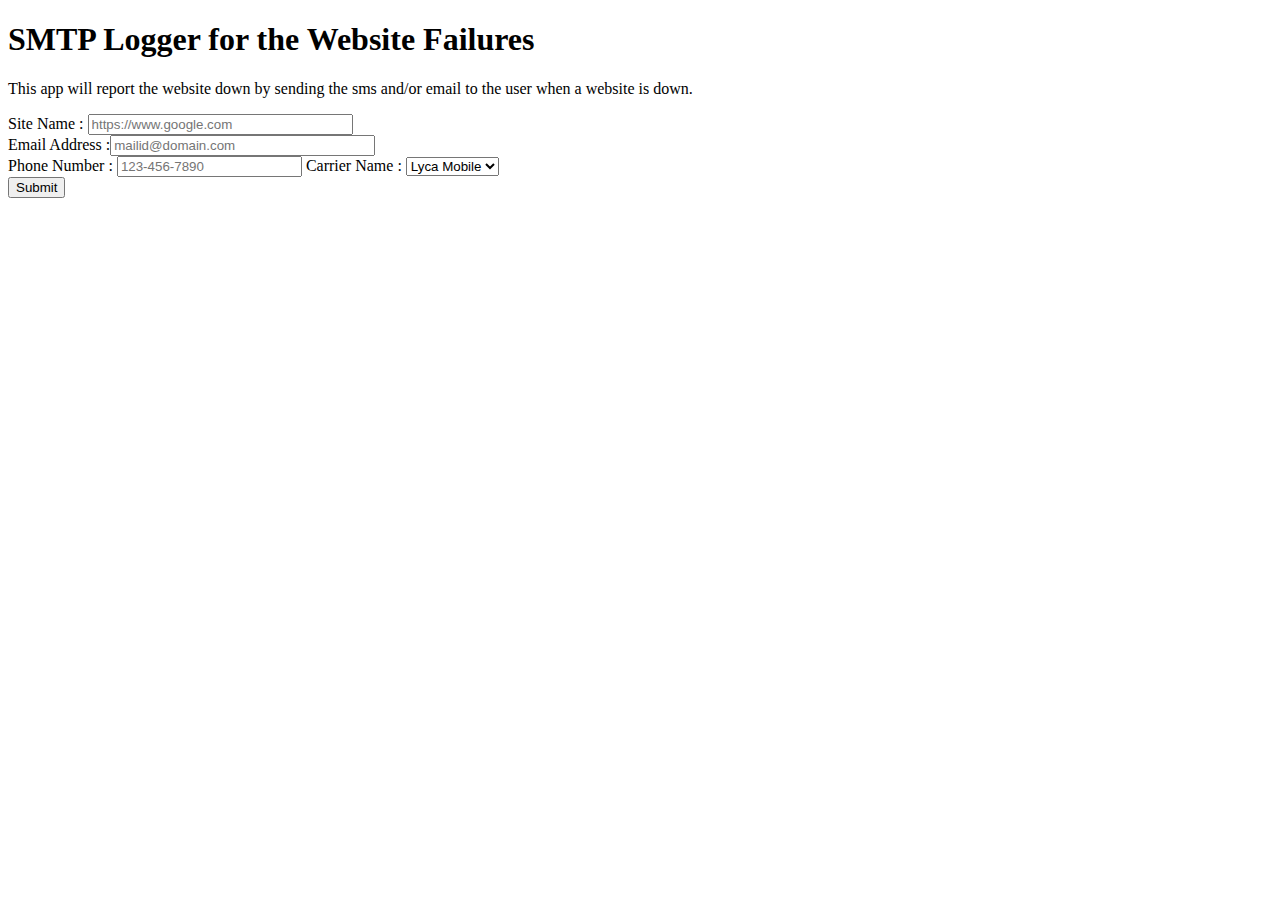
==== templates/index.html @ 2a0dd269 "Extending:Flask App." ====
<!DOCTYPE html>
<html lang="en">
  <head>
    <meta charset="UTF-8" />
    <meta name="viewport" content="width=device-width, initial-scale=1.0" />
    <meta http-equiv="X-UA-Compatible" content="ie=edge" />
    <link
      rel="stylesheet"
      href="{{ url_for('static', filename='styles/style.css')}}"
    />
    <link
      href="https://fonts.googleapis.com/css?family=Quicksand:500,700&display=swap"
      rel="stylesheet"
    />
    <title>Website Failure Logger</title>
  </head>

  <body>
    <h1>SMTP Logger for the Website Failures</h1>
    <p>
      This app will report the website down by sending the sms and/or email to
      the user when a website is down.
    </p>
    <form action="/" method="POST">
      Site Name :
      <input
        type="url"
        name="site"
        placeholder="https://www.google.com"
        pattern="https://.*"
        size="30"
      />
      <!-- Time:
      <select name="time" id="time">
        <option value="hour">One Hour</option>
        <option value="quarter">Four Hours</option>
        <option value="semi">Six Hour</option>
        <option value="half" selected="selected">Twelve Hour</option>
        <option value="once">Daily</option>
      </select> -->
      <br />
      Email Address :<input
        type="email"
        name="email"
        placeholder="mailid@domain.com"
        pattern="[^@]+@[^@]+\.[a-zA-Z]{2,}"
        size="30"
      />
      <br />
      Phone Number :
      <input
        id="tel"
        type="tel"
        name="phone"
        placeholder="123-456-7890"
        pattern="[0-9]{3}-[0-9]{3}-[0-9]{4}"
      />
      Carrier Name :
      <select name="carrier" id="carrier">
        <option value="att"> AT&T </option>
        <option value="tmobile"> T-Mobile</option>
        <option value="verizon">Verizon</option>
        <option value="sprint">Sprint</option>
        <option value="lyca" selected="selected">Lyca Mobile</option>
      </select>
      <br />
      <input type="submit" value="Submit" />
    </form>
  </body>
</html>
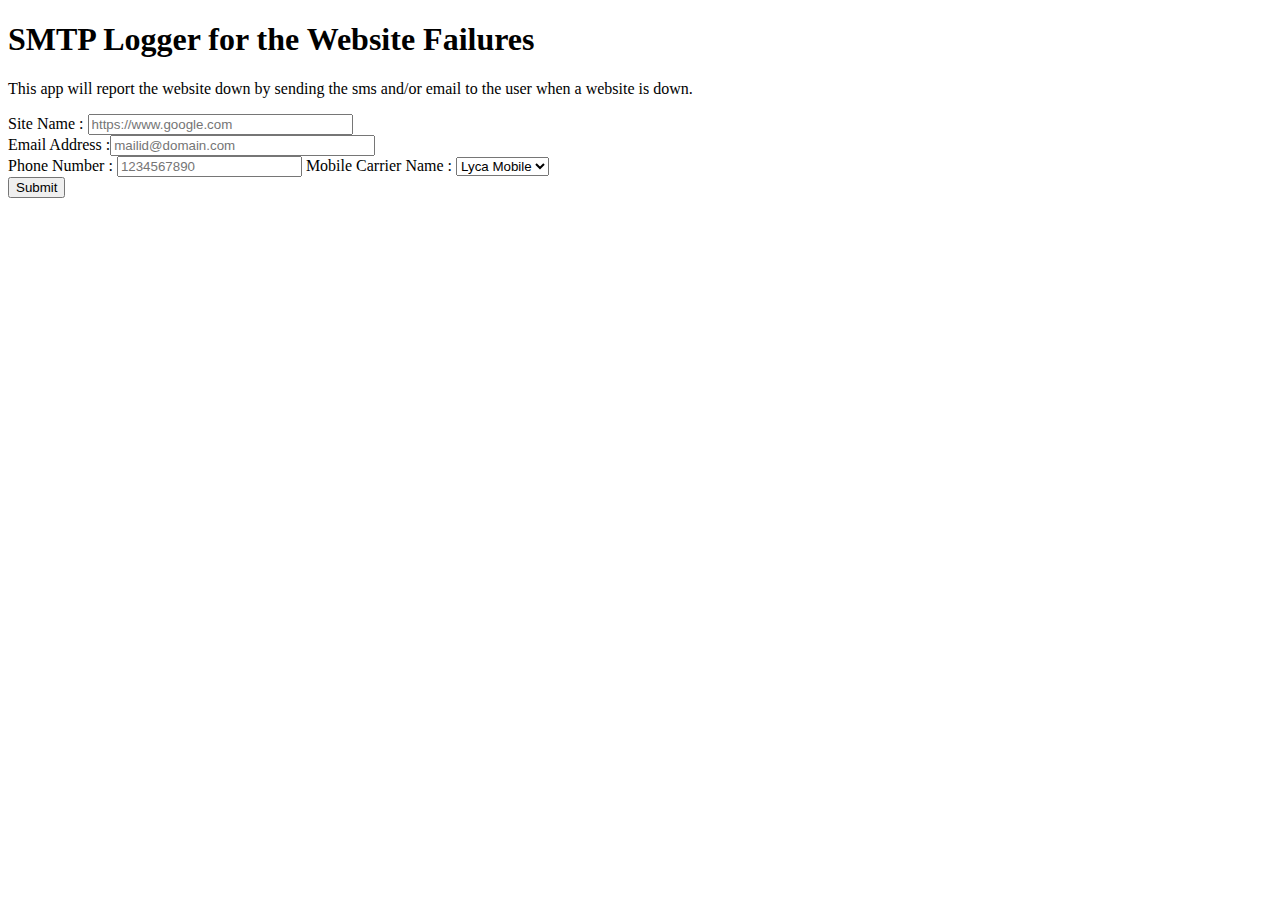
==== commit a6e08170: "Stepping from functional to ObjectOriented." ====
--- a/templates/index.html
+++ b/templates/index.html
@@ -27,8 +27,9 @@
         type="url"
         name="site"
         placeholder="https://www.google.com"
-        pattern="https://.*"
+        pattern="https?://.*"
         size="30"
+        required
       />
       <!-- Time:
       <select name="time" id="time">
@@ -45,6 +46,7 @@
         placeholder="mailid@domain.com"
         pattern="[^@]+@[^@]+\.[a-zA-Z]{2,}"
         size="30"
+        required
       />
       <br />
       Phone Number :
@@ -52,10 +54,12 @@
         id="tel"
         type="tel"
         name="phone"
-        placeholder="123-456-7890"
-        pattern="[0-9]{3}-[0-9]{3}-[0-9]{4}"
+        placeholder="1234567890"
+        pattern="[0-9]{10}"
+        maxlength="10"
+        minlength="10"
       />
-      Carrier Name :
+      Mobile Carrier Name :
       <select name="carrier" id="carrier">
         <option value="att"> AT&T </option>
         <option value="tmobile"> T-Mobile</option>
